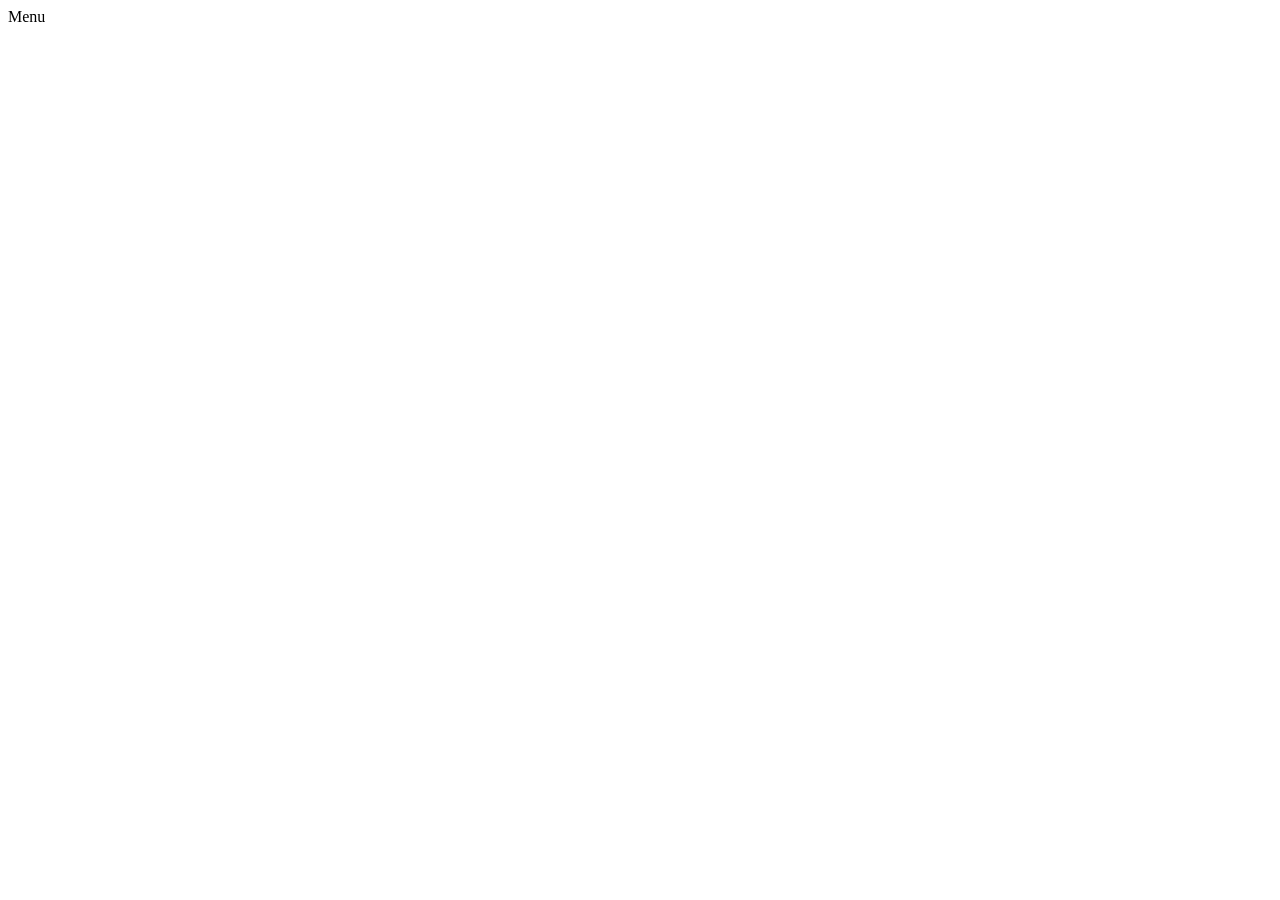
==== index.html @ 9c239bf5 "add files via upload" ====
<!DOCTYPE html>
<html lang="en">
<head>
    <meta charset="UTF-8">
    <meta name="viewport" content="width=device-width, initial-scale=1.0">
    <title></title>Menu
</head>
<body>
    
</body>
</html>
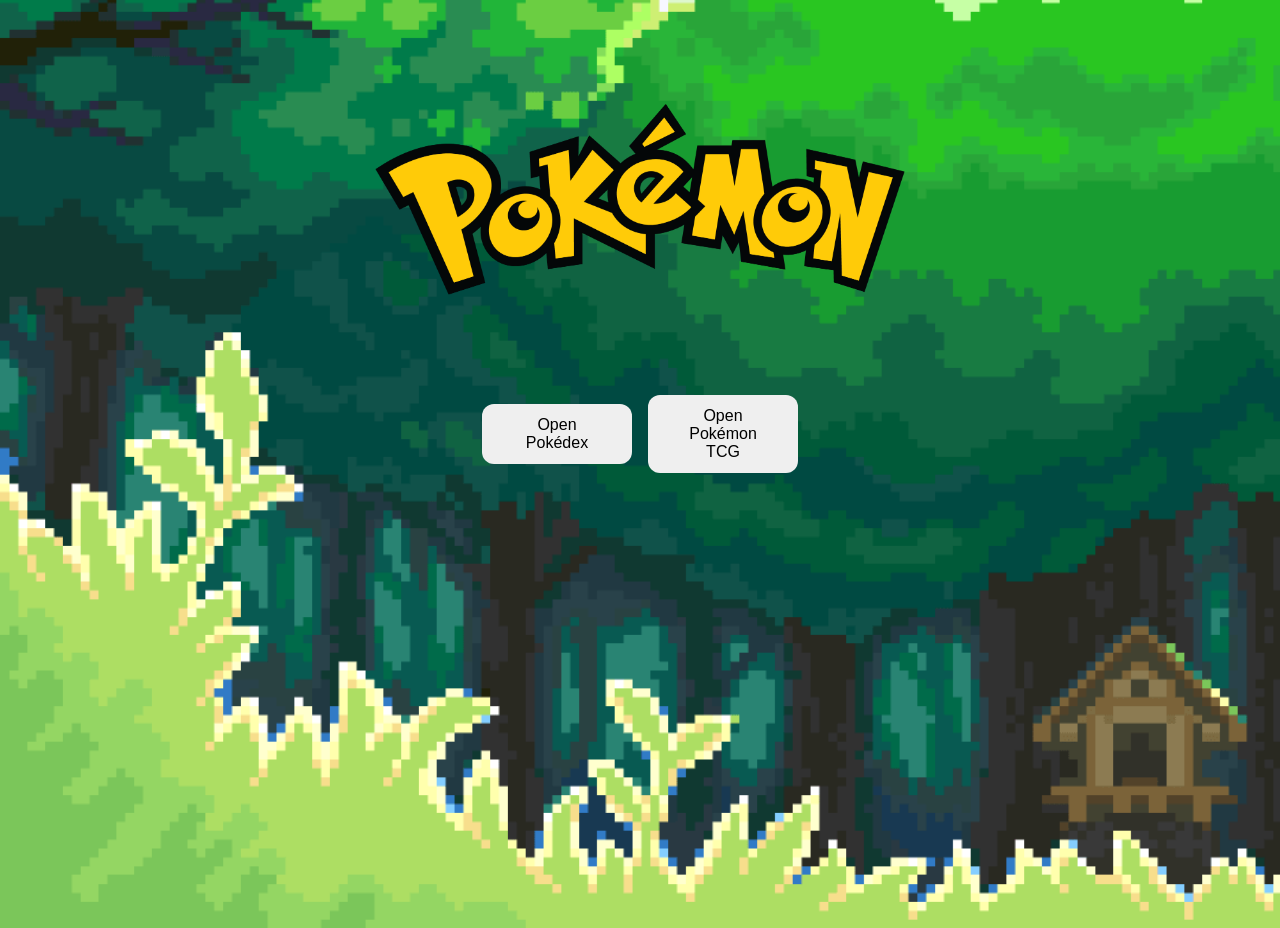
==== commit 64a8cb6b: "add menu" ====
--- a/index.html
+++ b/index.html
@@ -3,9 +3,51 @@
 <head>
     <meta charset="UTF-8">
     <meta name="viewport" content="width=device-width, initial-scale=1.0">
-    <title></title>Menu
+    <title>Pokémon Menu</title>
+    <link rel="stylesheet" href="assets/static/style.css">
 </head>
+
+<style>
+    /* Page-specific layout: pin the logo to the top and center it */
+    body {
+        /* keep existing layout but push content to the top on the menu page */
+        justify-content: flex-start;
+    }
+
+    main {
+        display: flex;
+        flex-direction: column;
+        align-items: center;
+        justify-content: flex-start;
+        min-height: 100vh;
+        padding-top: 28px;
+        gap: 18px;
+    }
+
+    .menu-logo {
+        width: 680px;
+        max-width: 94%;
+        height: auto;
+        display: block;
+        margin: 0 auto;
+    }
+</style>
+</head>
+
 <body>
-    
+    <main class="menu-container">
+
+        <img src="assets/img/pokemon.png" alt="Pokémon logo" class="menu-logo">
+
+        <div class="menu-buttons" role="navigation" aria-label="Open applications">
+            <button onclick="location.href='public/pokedex.html'">Open Pokédex</button>
+            <button onclick="location.href='public/poketcg.html'">Open Pokémon TCG</button>
+        </div>
+    </main>
+
+    <script>
+
+    </script>
 </body>
+
 </html>
--- a/assets/static/style.css
+++ b/assets/static/style.css
@@ -0,0 +1,130 @@
+
+    body {
+        min-height: 100vh;
+        margin: 0;
+        display: flex;
+        flex-direction: column;
+        justify-content: center;
+        align-items: center;
+        text-align: center;
+        background-image: url(../img/wallpaper.png);
+        background-size: cover;
+        font-family: -apple-system, BlinkMacSystemFont, 'Segoe UI', Roboto, 'Helvetica Neue', Arial;
+        color: #222;
+    }
+
+    .container {
+        align-content: center;
+        text-align: center;
+        padding: 20px;
+        border-radius: 16px;
+        box-shadow: 0 4px 12px rgba(0, 0, 0, 0.1);
+        background-color: #fff;
+    }
+
+    .menu-logo {
+        width: 240px;
+        height: auto;
+        align-content: center;
+    }
+
+    #pokemonSprite {
+        display: block;
+        margin: 8px auto;
+        width: 160px;
+        height: 160px;
+        object-fit: contain;
+        border-radius: 10px;
+    }
+
+    #typesList {
+        list-style: none;
+        padding: 0;
+        margin: 0 auto;
+        display: inline-block;
+        text-align: left;
+    }
+
+    #typesList li {
+        display: inline-block;
+        padding: 6px 10px;
+        border-radius: 999px;
+        background: #eef2ff;
+        color: #2b2b2b;
+        font-weight: 600;
+        font-size: 0.9rem;
+        text-transform: capitalize;
+    }
+
+    #typesList {
+        list-style: none;
+        padding: 0;
+        margin: 8px auto 14px auto;
+        display: flex;
+        gap: 8px;
+        justify-content: center;
+    }
+
+    #typesList li {
+        display: inline-block;
+        padding: 6px 10px;
+        border-radius: 999px;
+        background: #eef2ff;
+        color: #2b2b2b;
+        font-weight: 600;
+        font-size: 0.9rem;
+        text-transform: capitalize;
+    }
+
+    #pokemonStats table {
+        margin: 10px auto 0 auto;
+        border-collapse: collapse;
+        width: 100%;
+        max-width: 520px;
+    }
+
+    #statsTable th,
+    #statsTable td {
+        padding: 8px 12px;
+        border-bottom: 1px solid #eef2f6;
+        text-align: center;
+    }
+
+    #statsTable thead th {
+        background: transparent;
+        font-weight: 700;
+    }
+
+    button {
+        display: inline-block;
+        padding: 12px 24px;
+        border-radius: 12px;
+        text-decoration: none;
+        font-weight: 500;
+        transition: all 0.3s cubic-bezier(0.4, 0, 0.2, 1);
+        cursor: pointer;
+        border: none;
+        font-family: inherit;
+        font-size: 1rem;
+        width: 150px;
+    }
+
+    /* Layout for the menu page buttons: keep them on a single row */
+    .menu-buttons {
+        display: flex;
+        gap: 16px;
+        justify-content: center;
+        align-items: center;
+        margin-top: 8px;
+        flex-wrap: nowrap;
+    }
+
+    input {
+        font-size: 1rem;
+        padding: 12px;
+        border-radius: 12px;
+        border: 2px solid #ccc;
+        outline: none;
+        transition: border-color 0.3s cubic-bezier(0.4, 0, 0.2, 1);
+    }
+
